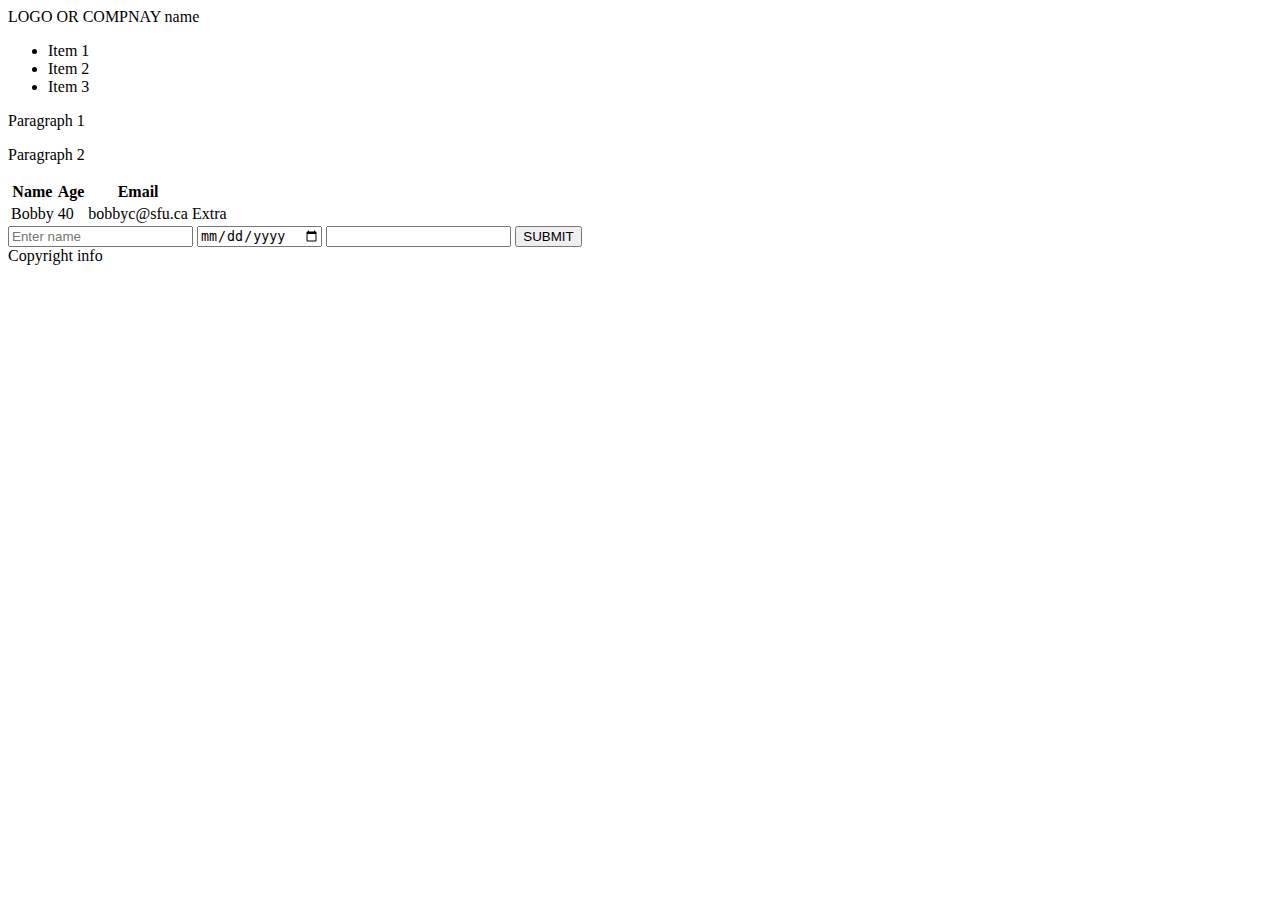
==== src/main/resources/templates/index.html @ 6f802c1d "changed index.html file" ====
<!DOCTYPE html>
<html lang="en">
<head>
  <meta charset="UTF-8">
  <meta http-equiv="X-UA-Compatible" content="IE=edge">
  <meta name="viewport" content="width=device-width, initial-scale=1.0">
  <title>Document</title>
</head>
<body>
  <header>LOGO OR COMPNAY name
    <nav>
      <ul>
        <li>Item 1</li>
        <li>Item 2</li>
        <li>Item 3</li>
      </ul>
    </nav>
  </header>
  <main>
    <p>Paragraph 1

    </p>
    <p>Paragraph 2</p>
    <table>
      <tr>
        <th>Name</th> <th>Age</th> <th>Email</th>
      </tr>
      <tr>
        <td>Bobby</td> <td>40</td> <td>bobbyc@sfu.ca</td><td>Extra</td>
      </tr>
    </table>
    <form action="/process_form" method="post">
      <input type="text" placeholder="Enter name">
      <input type="date">
      <input type="password">
      <input type="submit" value="SUBMIT">
    </form>
  </main>
  <footer>
    Copyright info
  </footer>
</body>
</html>
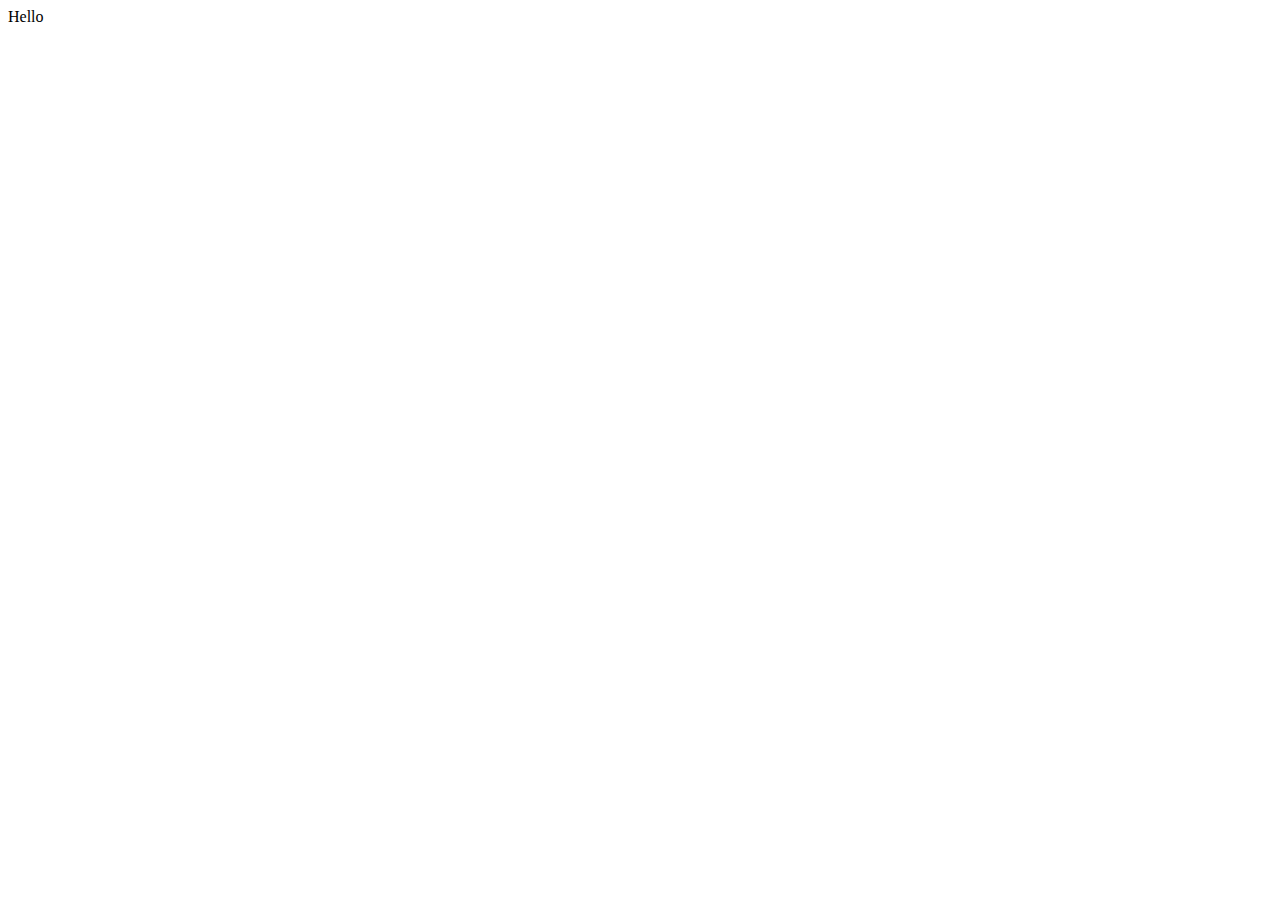
==== commit b57e6ece: "Java Spring demo" ====
--- a/src/main/resources/templates/index.html
+++ b/src/main/resources/templates/index.html
@@ -7,37 +7,7 @@
   <title>Document</title>
 </head>
 <body>
-  <header>LOGO OR COMPNAY name
-    <nav>
-      <ul>
-        <li>Item 1</li>
-        <li>Item 2</li>
-        <li>Item 3</li>
-      </ul>
-    </nav>
-  </header>
-  <main>
-    <p>Paragraph 1
-
-    </p>
-    <p>Paragraph 2</p>
-    <table>
-      <tr>
-        <th>Name</th> <th>Age</th> <th>Email</th>
-      </tr>
-      <tr>
-        <td>Bobby</td> <td>40</td> <td>bobbyc@sfu.ca</td><td>Extra</td>
-      </tr>
-    </table>
-    <form action="/process_form" method="post">
-      <input type="text" placeholder="Enter name">
-      <input type="date">
-      <input type="password">
-      <input type="submit" value="SUBMIT">
-    </form>
-  </main>
-  <footer>
-    Copyright info
-  </footer>
+  Hello 
+  <p th:text="${name}"></p>
 </body>
 </html>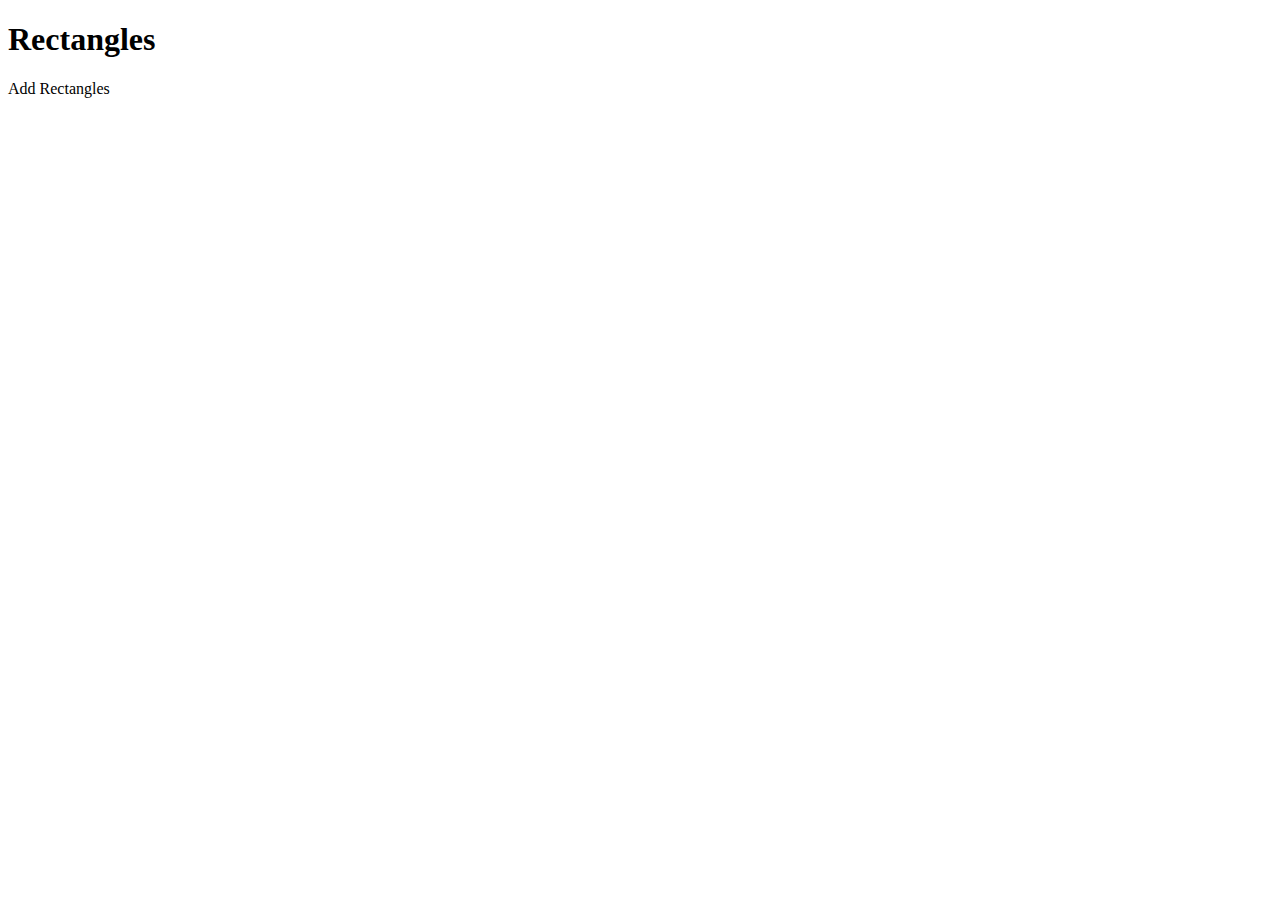
==== commit 536ea15b: "everything but delete done" ====
--- a/src/main/resources/templates/index.html
+++ b/src/main/resources/templates/index.html
@@ -7,7 +7,14 @@
   <title>Document</title>
 </head>
 <body>
-  Hello 
-  <p th:text="${name}"></p>
+<div class="container">
+  <h1>Rectangles</h1>
+  <ul th:each="record : ${records}">
+    <a th:href="@{/rectangle/show/{userId}(userId=${record.id})}" th:text="${record.name}"></a>
+  </ul>
+</div>
+<a th:href="@{/rectangle}"> Add Rectangles</a>
+
+
 </body>
-</html>+</html>
